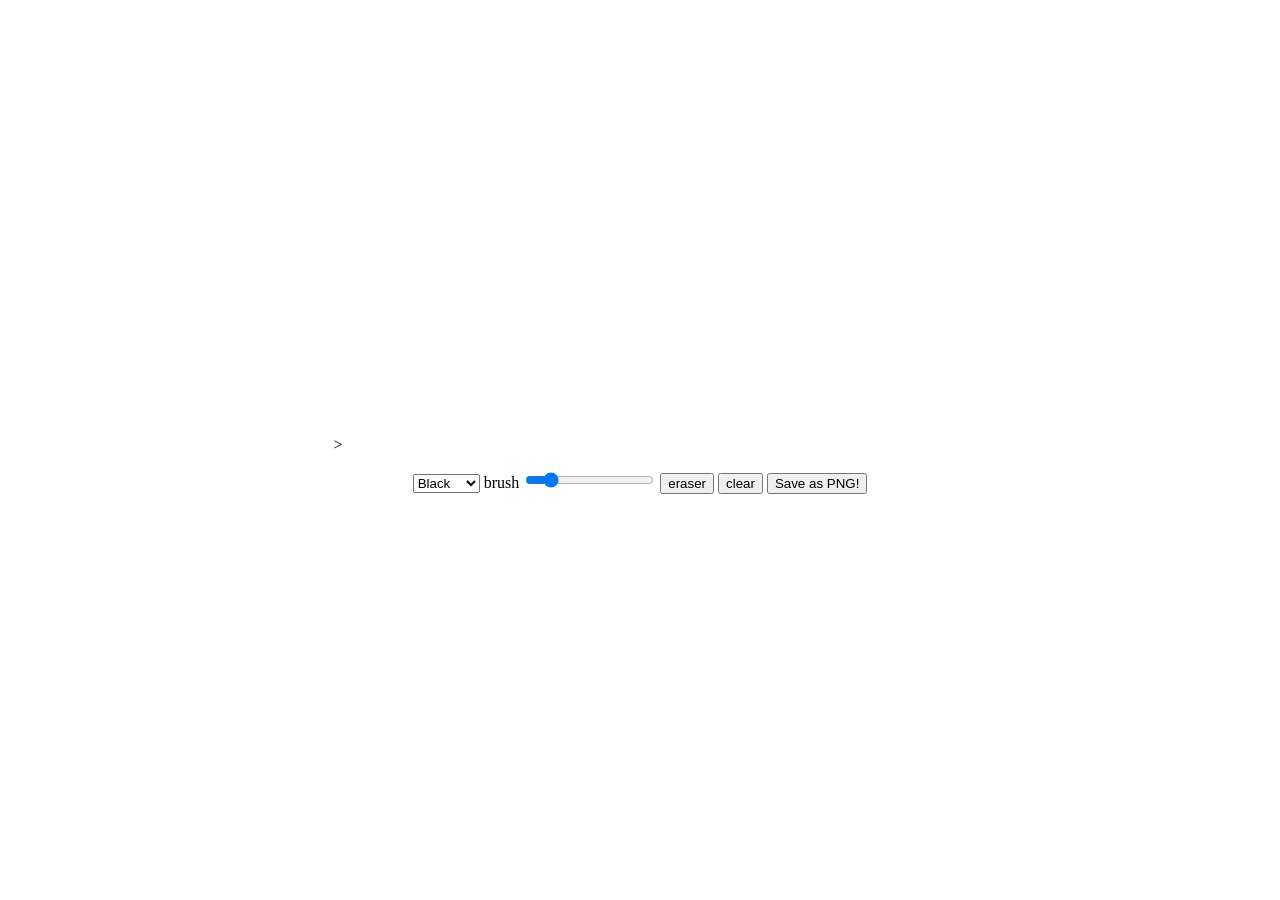
==== aloha.html @ 441a0237 "basic  structure" ====
<!DOCTYPE html>
<html lang="en">
    <head>>
        <title>stify</title>
  <link rel="stylesheet" href="hawai.css">

    </head>
    <body>

        <canvas id = "board" width = "600" height = "450"></canvas>

        <p class = "controls">
            <select id = "color">
                <option value ="#2b2b2b">Black</option>
                <option value ="#ffa62b">Orange</option>
                <option value ="#6bcB77">Green</option>
                <option value ="#ff6b6b">Red</option>
                <option value ="#4d96ff">Blue</option>
                <option value ="#a66cff">Purple</option>
            </select>
            <label>brush <input id= "size" type="range" min="2" max="40" value="8"></label>
            <button id="eraser">eraser</button>
            <button id="clear">clear</button>
            <button id="go">Save as PNG!</button>
        </p>

        <script src = "wooo.js"></script>
    </body>
</html>
---- hawai.css ----
body {
    text-align: center;
    margin: 0;
}
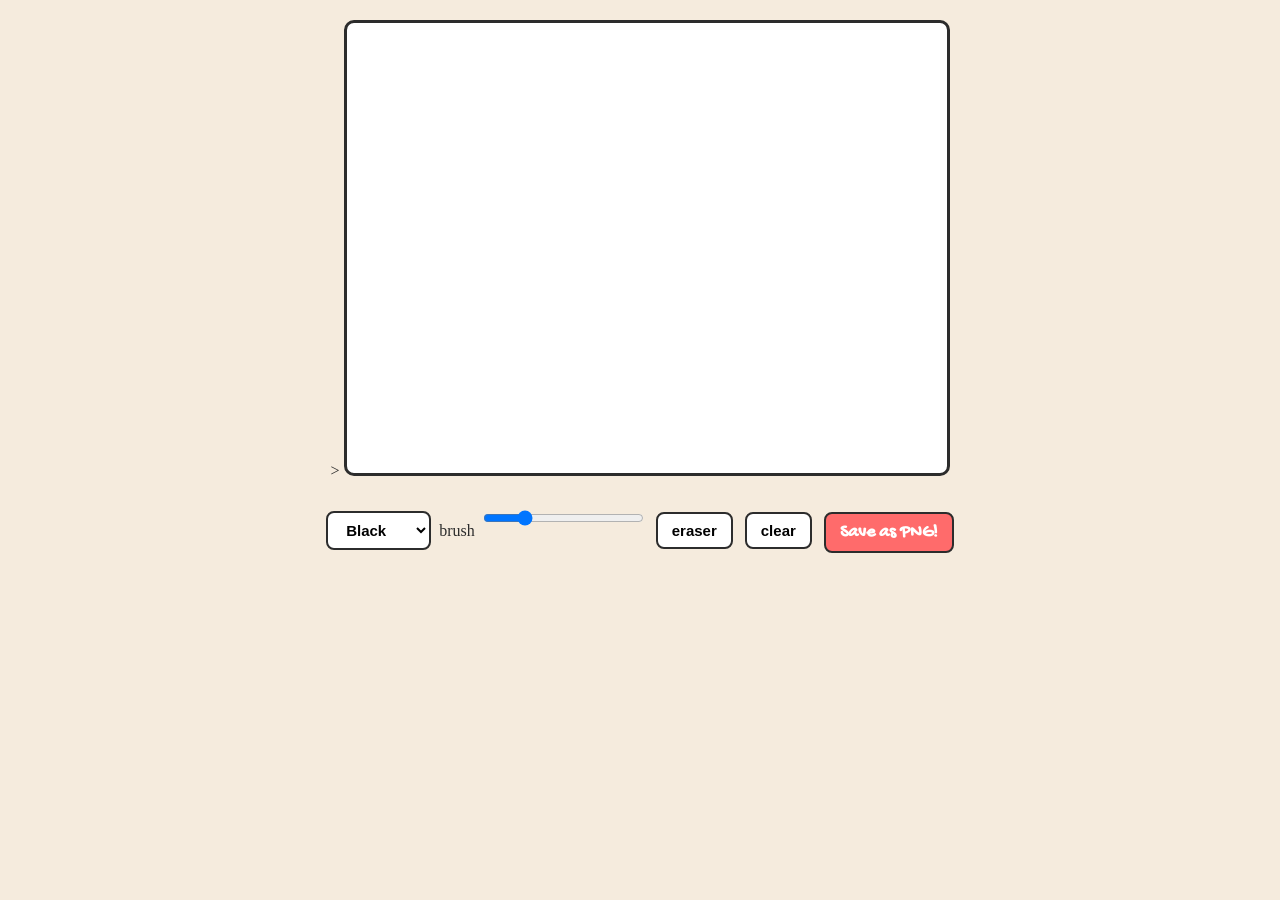
==== commit c6e7abde: "basic ui" ====
--- a/aloha.html
+++ b/aloha.html
@@ -2,6 +2,8 @@
 <html lang="en">
     <head>>
         <title>stify</title>
+          <link href="https://fonts.googleapis.com/css2?family=Gochi+Hand&display=swap" rel="stylesheet">
+
   <link rel="stylesheet" href="hawai.css">
 
     </head>
--- a/hawai.css
+++ b/hawai.css
@@ -1,4 +1,37 @@
 body {
     text-align: center;
     margin: 0;
+    background: #F5EBDD;
+    color: #2C2C2C;
+    padding: 20px;
+}
+
+h1 {
+    font-family: "Gochi Hand", cursive;
+}
+
+canvas {
+    background: #fff;
+    border: 3px solid #2C2C2C;
+    border-radius: 10px;
+    cursor: crosshair;
+    max-width: 100%;
+}
+
+button, select, input {
+    font-size: 15px;
+    font-weight: bold;
+    margin: 4px;
+    padding: 8px 14px;
+    border: 2px solid #2C2C2C;
+    border-radius: 8px;
+    background: #fff;
+    cursor: pointer;
+}
+
+#go {
+    background: #ff6b6b;
+    color: #fff;
+    font-family: "Gochi Hand", cursive; 
+    font-size: 18px;
 }
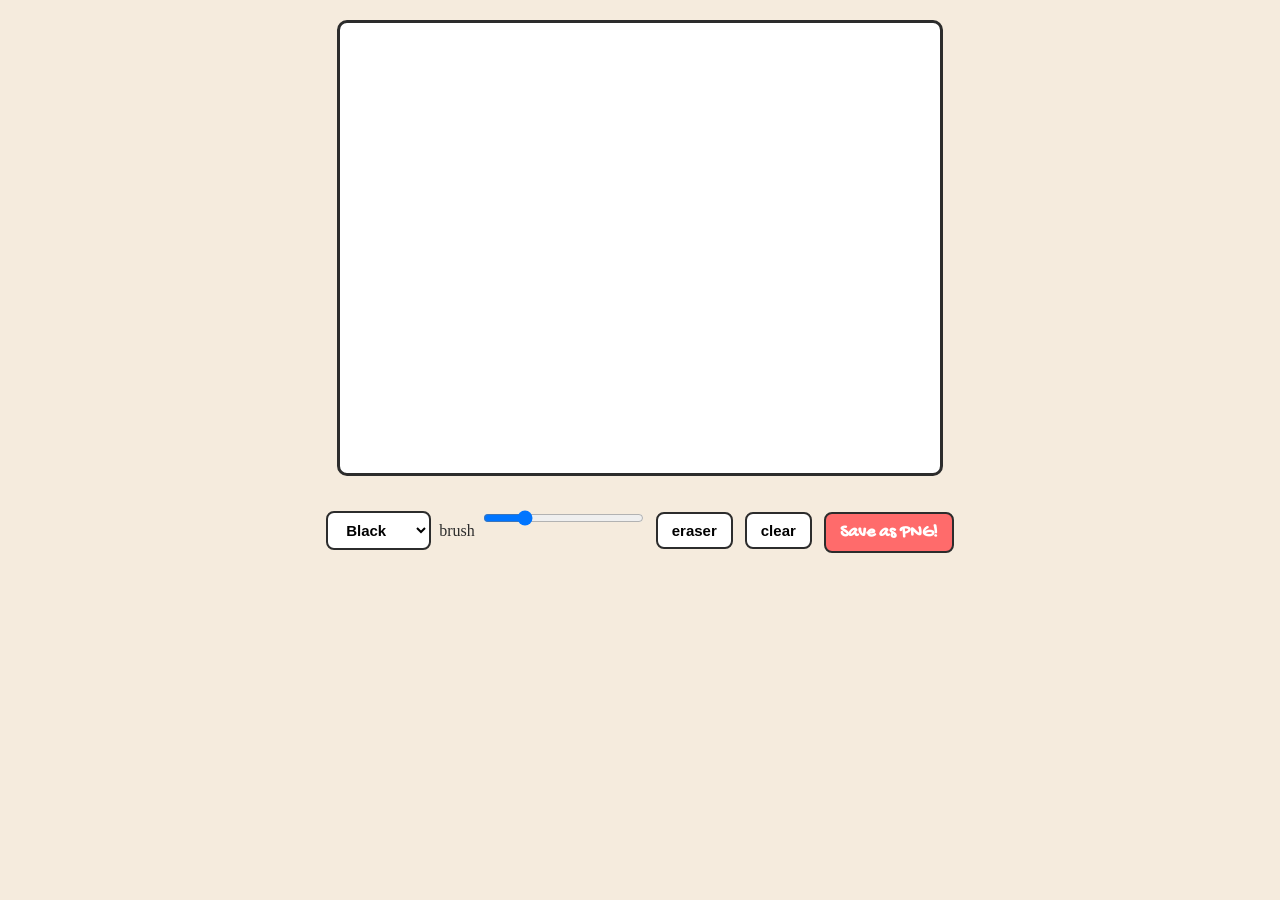
==== commit 26ce0ec7: "logic done" ====
--- a/aloha.html
+++ b/aloha.html
@@ -1,6 +1,6 @@
 <!DOCTYPE html>
 <html lang="en">
-    <head>>
+    <head>
         <title>stify</title>
           <link href="https://fonts.googleapis.com/css2?family=Gochi+Hand&display=swap" rel="stylesheet">
 
@@ -26,6 +26,6 @@
             <button id="go">Save as PNG!</button>
         </p>
 
-        <script src = "wooo.js"></script>
+        <script src = "woo.js"></script>
     </body>
 </html>
--- a/hawai.css
+++ b/hawai.css
@@ -34,4 +34,9 @@
     color: #fff;
     font-family: "Gochi Hand", cursive; 
     font-size: 18px;
+}
+
+#eraser.on {
+  background: #2C2C2C;
+  color: #fff;
 }
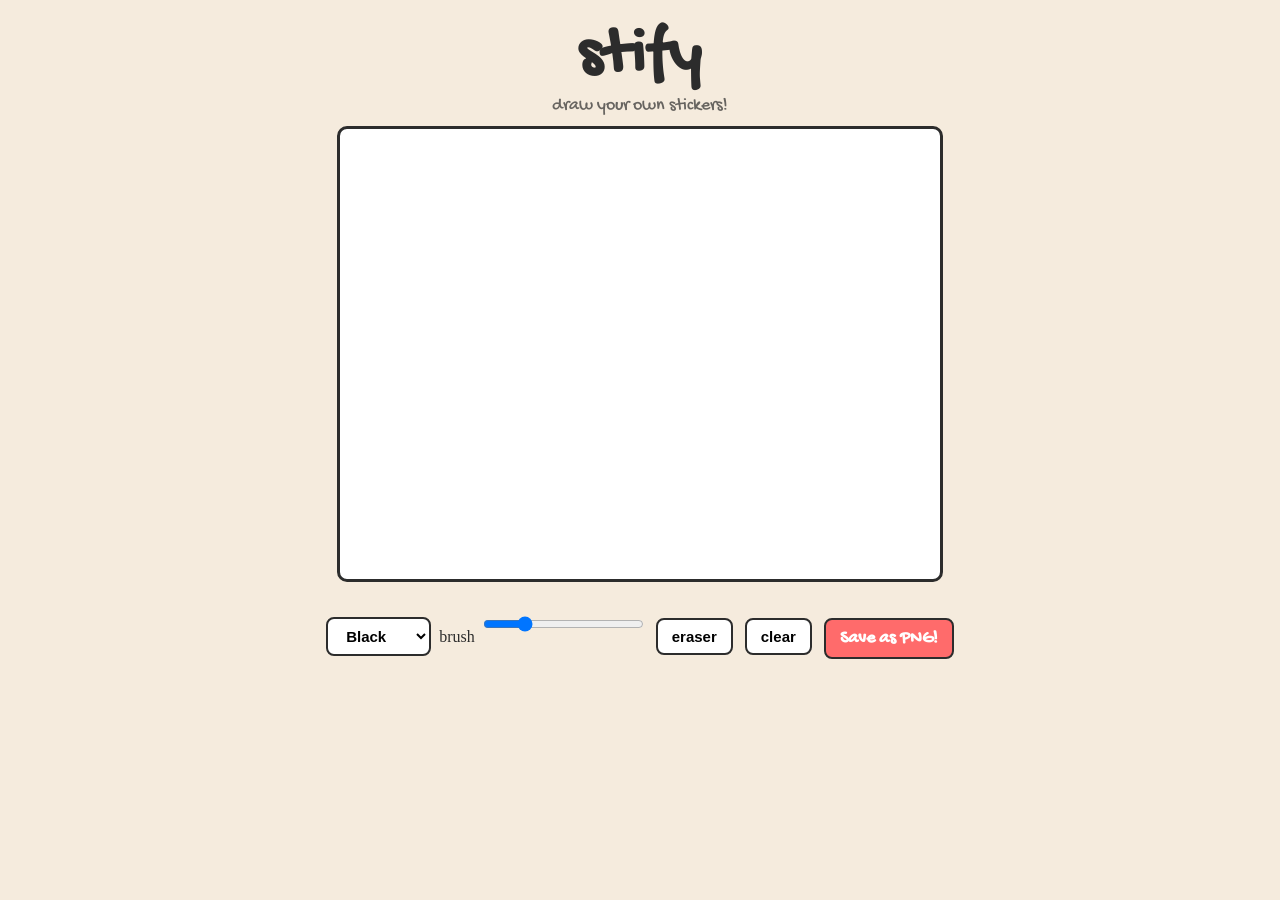
==== commit 9f4268bd: "heading" ====
--- a/aloha.html
+++ b/aloha.html
@@ -9,7 +9,13 @@
     </head>
     <body>
 
+                <header>
+            <h1>stify</h1>
+            <p class = "tagline">draw your own stickers!</p>
+        </header>
+
         <canvas id = "board" width = "600" height = "450"></canvas>
+
 
         <p class = "controls">
             <select id = "color">
--- a/hawai.css
+++ b/hawai.css
@@ -6,8 +6,15 @@
     padding: 20px;
 }
 
+header {
+  margin-bottom: 10px;
+}
+
 h1 {
-    font-family: "Gochi Hand", cursive;
+  font-family: "Gochi Hand", cursive;
+  font-size: 64px;
+  margin: 0;
+  letter-spacing: 2px;
 }
 
 canvas {
@@ -39,4 +46,11 @@
 #eraser.on {
   background: #2C2C2C;
   color: #fff;
+}
+
+.tagline {
+  font-family: "Gochi Hand", cursive;
+  font-size: 18px;
+  margin: 0;
+  opacity: 0.7;
 }
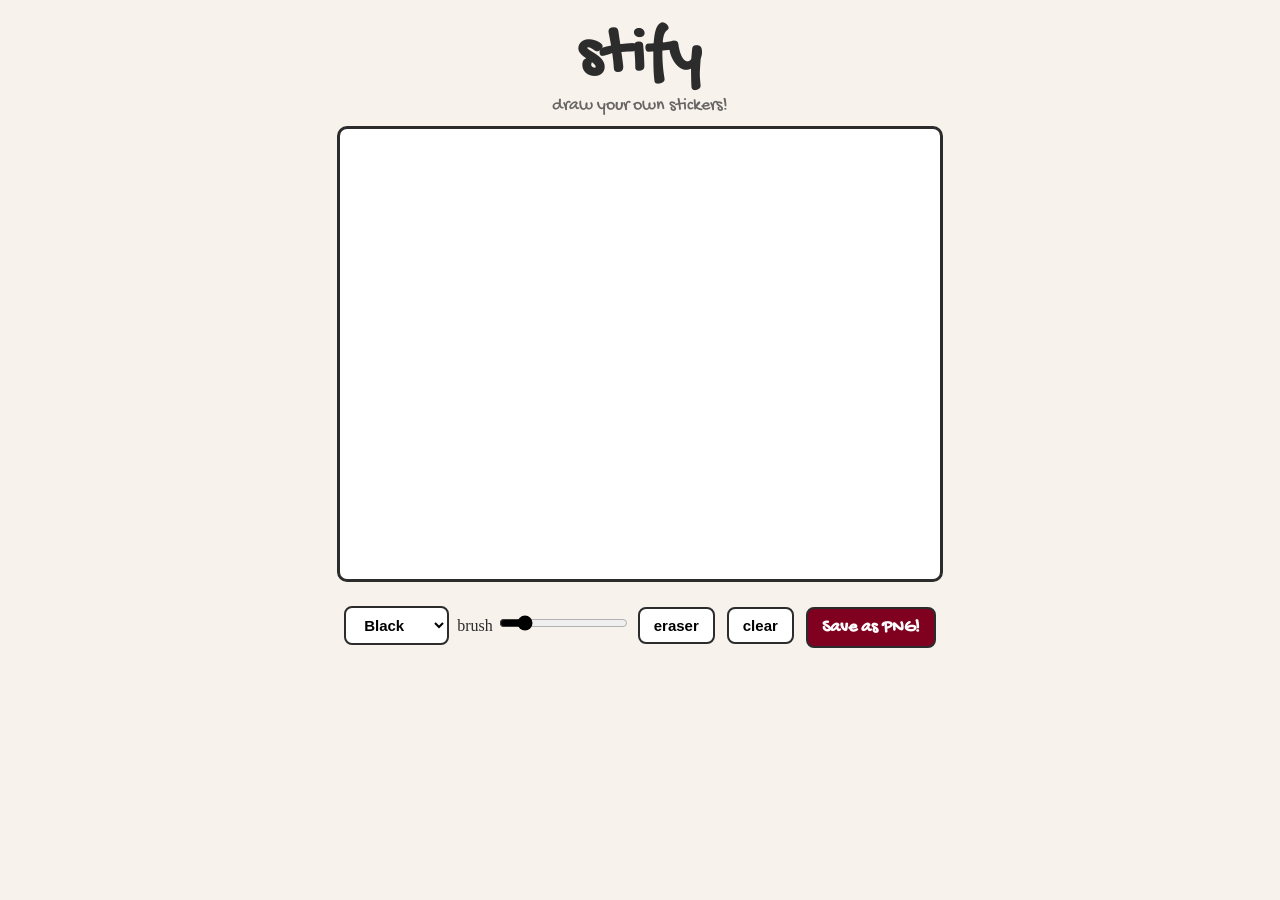
==== commit f7278904: "added cursor preview for eraser" ====
--- a/aloha.html
+++ b/aloha.html
@@ -15,6 +15,8 @@
         </header>
 
         <canvas id = "board" width = "600" height = "450"></canvas>
+
+        <div id = "cursor"></div>
 
 
         <p class = "controls">
--- a/hawai.css
+++ b/hawai.css
@@ -1,7 +1,7 @@
 body {
     text-align: center;
     margin: 0;
-    background: #F5EBDD;
+    background: #F7F2EB;
     color: #2C2C2C;
     padding: 20px;
 }
@@ -25,7 +25,7 @@
     max-width: 100%;
 }
 
-button, select, input {
+button, select {
     font-size: 15px;
     font-weight: bold;
     margin: 4px;
@@ -37,7 +37,7 @@
 }
 
 #go {
-    background: #ff6b6b;
+    background: #800020;
     color: #fff;
     font-family: "Gochi Hand", cursive; 
     font-size: 18px;
@@ -53,4 +53,21 @@
   font-size: 18px;
   margin: 0;
   opacity: 0.7;
+}
+
+#size {
+    padding: 0;
+    border: none;
+    background: transparent;
+    accent-color: black;
+
+}
+
+#cursor {
+  position: fixed;
+  border: 2px solid #2C2C2C;
+  border-radius: 50%;
+  pointer-events: none;
+  transform : translate(-50%, -50%);
+  display: none;
 }
